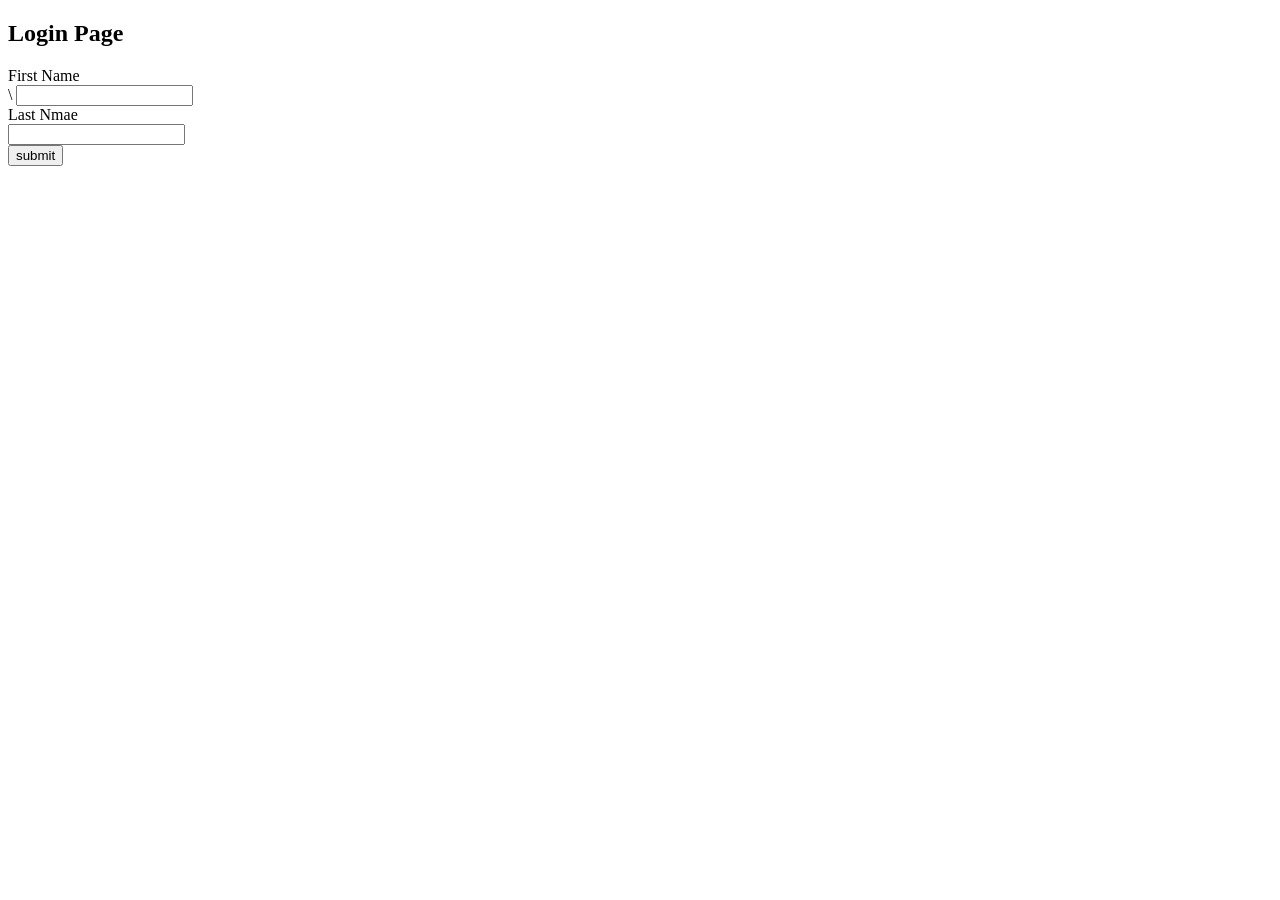
==== firstform.html @ ef3074b3 "commit" ====
<!DOCTYPE html>
<html>
<head>
<meta charset="utf-8">
<title>MY FIRST FORM</title>    
</head>
<body>
    <h2>Login Page</h2>
    <form action="./firstform.html">
        <label for="fname">First Name</label><br>\
        <input type="text" id="fname" name="fname" value=""><br>

        <label for="lname">Last Nmae</label><br>
        <input type="text" id="lname" name="lname" value=""><br>

        <input type="submit" value="submit">
    </form>
</body>
</html>
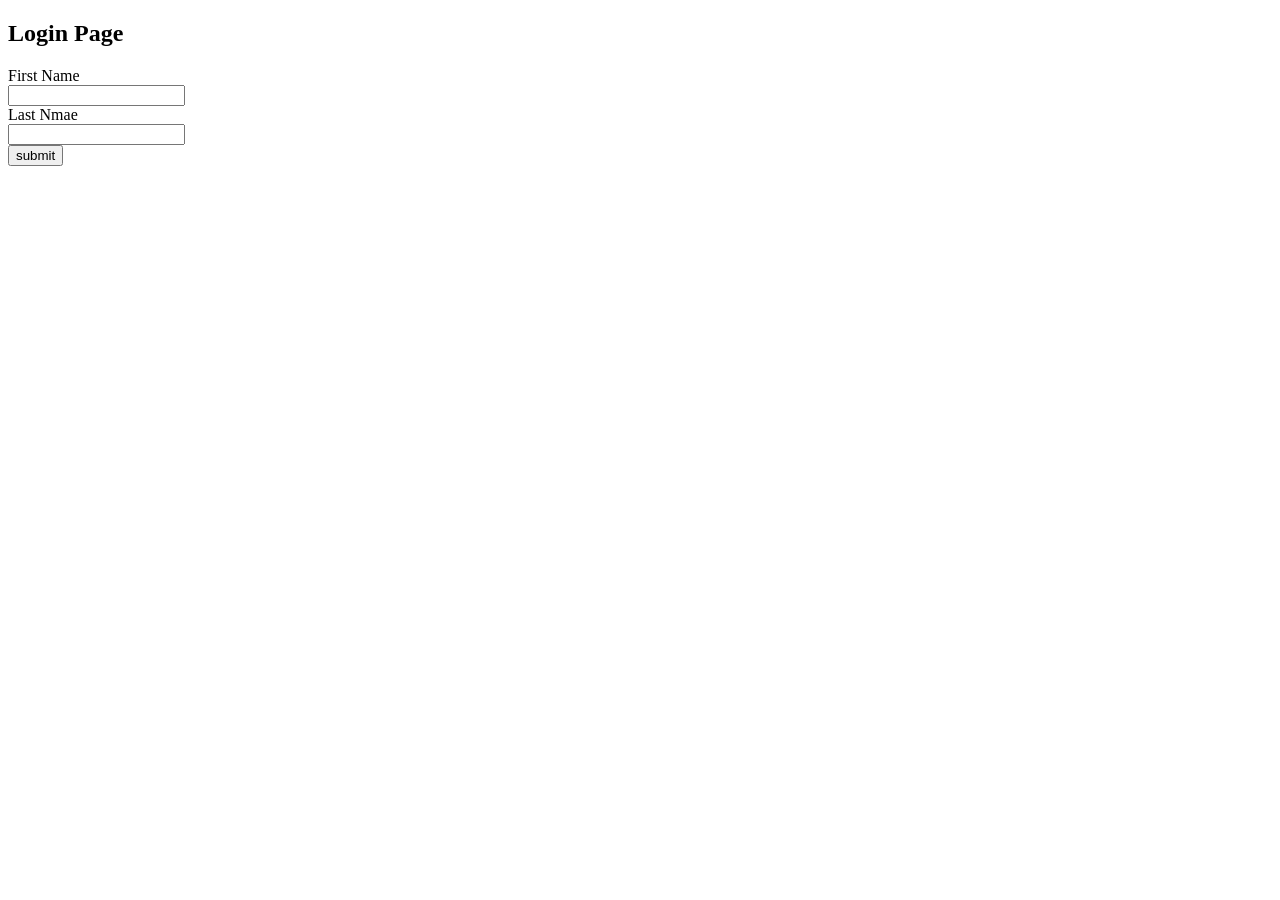
==== commit f4bc778d: "commit" ====
--- a/firstform.html
+++ b/firstform.html
@@ -7,7 +7,7 @@
 <body>
     <h2>Login Page</h2>
     <form action="./firstform.html">
-        <label for="fname">First Name</label><br>\
+        <label for="fname">First Name</label><br>
         <input type="text" id="fname" name="fname" value=""><br>
 
         <label for="lname">Last Nmae</label><br>
